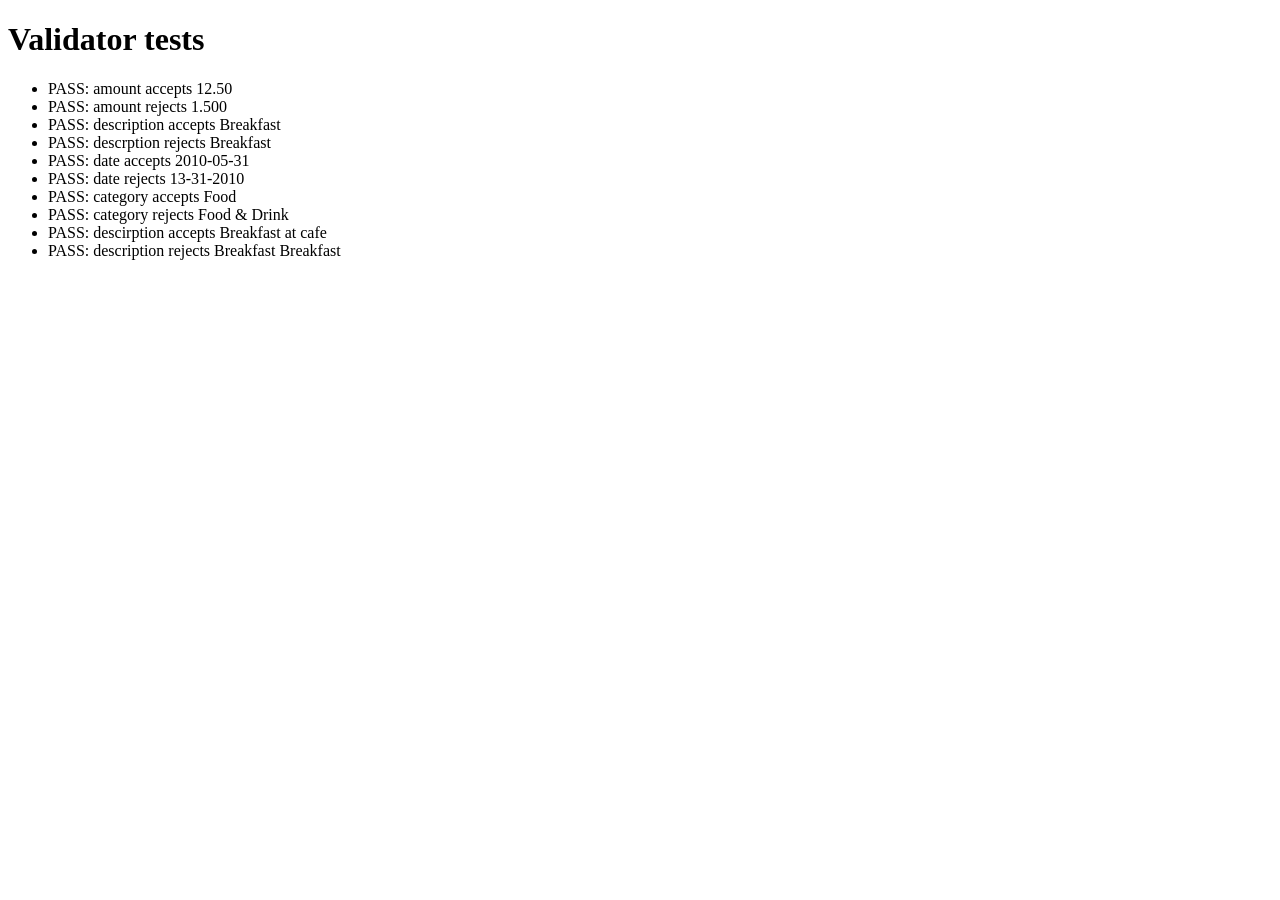
==== tests.html @ c3b58914 "M3:tests.html with vaidator assertions done" ====
<!DOCTYPE html>
<html lang="en">
<head>
    <meta charset="UTF-8">
    <title>Tests</title>
</head>
<body>
    <h1>Validator tests</h1>
    <ul id="results"></ul>
    <script type="module">
        import{ isValidAmount, isValidDescription, isValidDate, isValidCategory, hasNoDuplicateWords} from "./scripts/validators.js";
        function check(name, actual, expected) {
            const li = document.createElement("li");
            li.textContent = (actual === expected ? "PASS: " : "FAIL: ") + name;
            document.querySelector("#results").appendChild(li);
        }
        check("amount accepts 12.50", isValidAmount("12.50"), true);
        check("amount rejects 1.500", isValidAmount("1.500"), false);

        check("description accepts Breakfast", isValidDescription("Breakfast"), true);
        check("descrption rejects Breakfast ", isValidDescription("Breakfast "), false);

        check("date accepts 2010-05-31", isValidDate("2010-05-31"), true);
        check("date rejects 13-31-2010", isValidDate("13-31-2010"), false);

        check("category accepts Food", isValidCategory("Food"), true);
        check("category rejects Food & Drink", isValidCategory("Food & Drink"), false);

        check("descirption accepts Breakfast at cafe", hasNoDuplicateWords("Breakfast at cafe"), true);
        check("description rejects Breakfast Breakfast", hasNoDuplicateWords("Breakfast Breakfast"), false);
    </script>
</body>
</html>
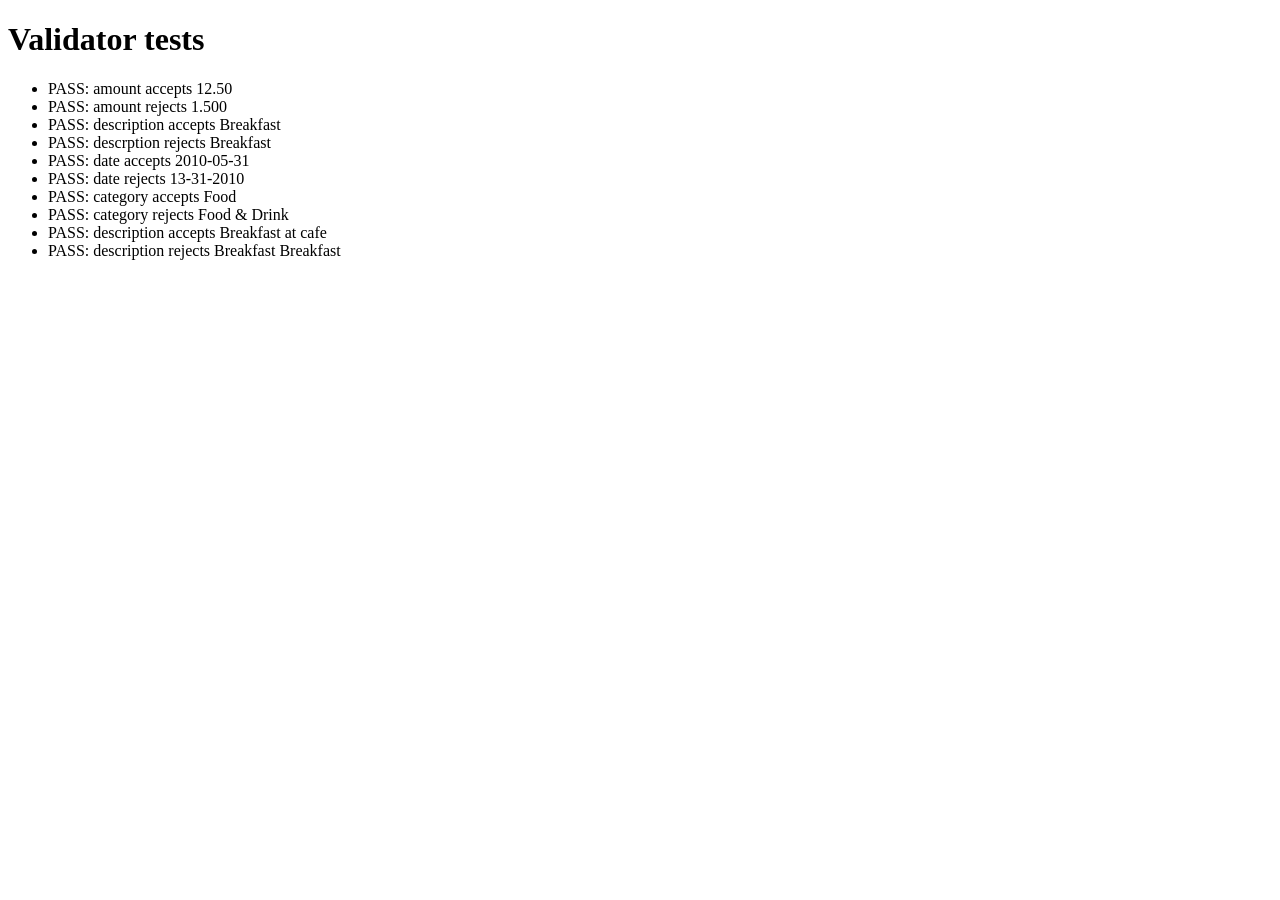
==== commit 042ddf92: "M7:Readme final" ====
--- a/tests.html
+++ b/tests.html
@@ -26,7 +26,7 @@
         check("category accepts Food", isValidCategory("Food"), true);
         check("category rejects Food & Drink", isValidCategory("Food & Drink"), false);
 
-        check("descirption accepts Breakfast at cafe", hasNoDuplicateWords("Breakfast at cafe"), true);
+        check("description accepts Breakfast at cafe", hasNoDuplicateWords("Breakfast at cafe"), true);
         check("description rejects Breakfast Breakfast", hasNoDuplicateWords("Breakfast Breakfast"), false);
     </script>
 </body>
